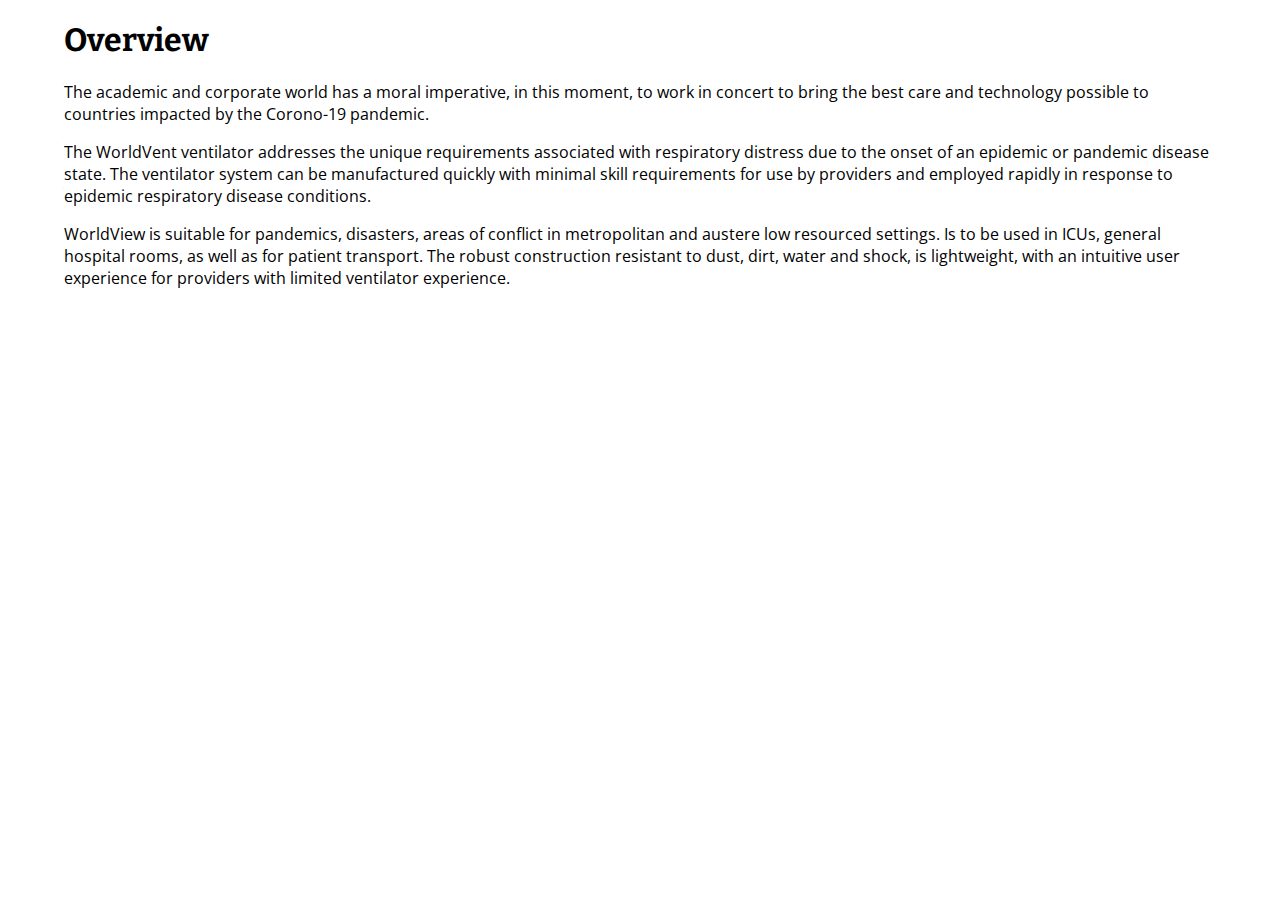
==== doc/index.html @ 31b00f1f "Bulletin" ====
<!doctype html >

<html lang="en">
	<head >
		<title>WorldVent Overview</title>
		<meta charset="utf-8">
		<link rel="stylesheet" href="../css/screen.css" title="WorldVent CSS" type="text/css" media="screen">
		<link rel="stylesheet"
          href="https://fonts.googleapis.com/css?family=Bitter">
         <link rel="stylesheet"
          href="https://fonts.googleapis.com/css?family=Open+Sans">
	</head>
	<body id="index">


<h1>Overview</h1>


<p>The academic and corporate world has a moral imperative, in this moment, to work in concert to bring the best care and technology possible to countries impacted by the Corono-19 pandemic.</p>
 
<p>
The  WorldVent ventilator addresses the unique requirements associated with respiratory distress due to the onset of an epidemic or pandemic disease state.  The  ventilator system can be manufactured quickly with minimal skill requirements for use by providers and employed rapidly in response to epidemic respiratory disease conditions.
</p>

<p>
	WorldView is suitable
for pandemics, disasters,
areas of conflict in
metropolitan and
austere low resourced
settings. Is to be used in
ICUs, general hospital
rooms, as well as for
patient transport. The
robust construction
resistant to dust, dirt,
water and shock, is
lightweight, with an
intuitive user experience for providers
with limited ventilator
experience.</p>

	</body>
</html>
---- css/screen.css ----
body {
	font-family: "Open Sans",serif;
	margin-left: 5%;
	margin-right: 5%;
}

a:link,a:visited,a:hover {
	text-decoration:none;
	color: #666;
}

h1,h2,h3,h4 {
	font-family: "Bitter";
}


h1 a:link,h1 a:visited {
	color:#000;
}



dt {font-weight:900;}



footer {
	width: 100%;
	background-color: black;
	color: white;
	padding: 1em 0 1em 0;
	text-align: center;
	font-size: .75em;
}
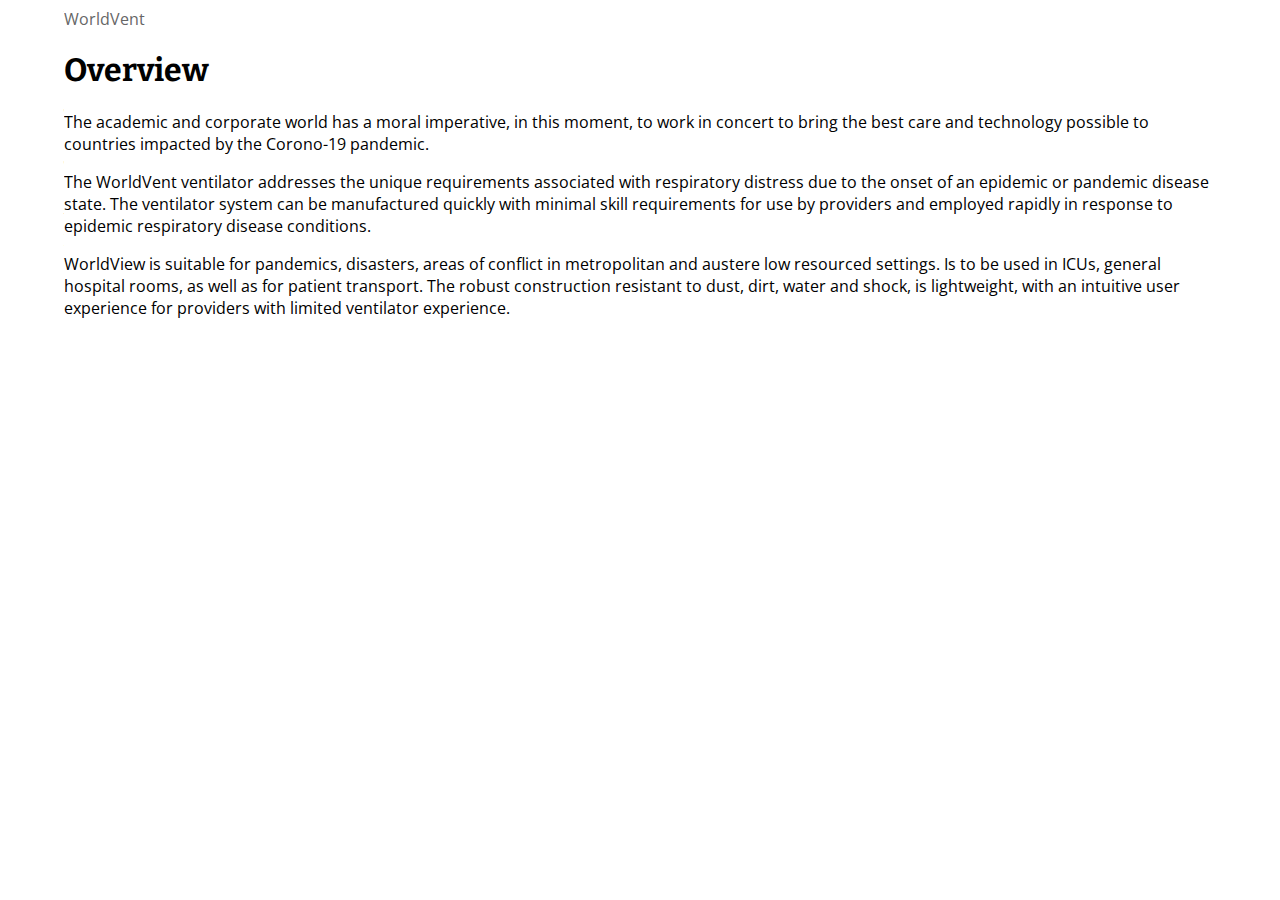
==== commit c65ad323: "Application note on bulletins; update to use <header>" ====
--- a/doc/index.html
+++ b/doc/index.html
@@ -11,6 +11,8 @@
           href="https://fonts.googleapis.com/css?family=Open+Sans">
 	</head>
 	<body id="index">
+		
+<header><a href="/index.html">WorldVent</a></header>
 
 
 <h1>Overview</h1>
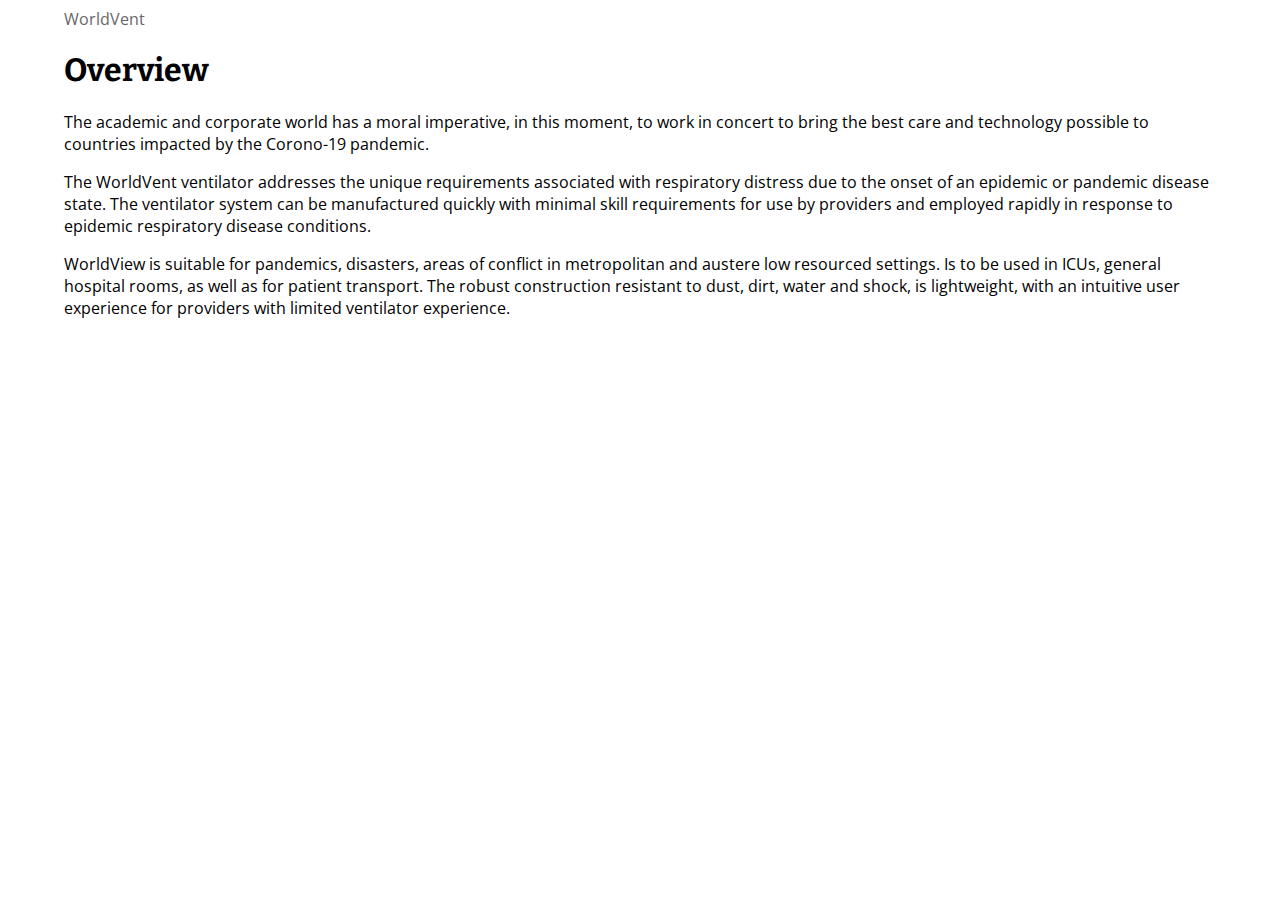
==== commit 5454199a: "updated viewports, and links to relaltive" ====
--- a/doc/index.html
+++ b/doc/index.html
@@ -4,6 +4,7 @@
 	<head >
 		<title>WorldVent Overview</title>
 		<meta charset="utf-8">
+		<meta name="viewport" content="width=device-width, initial-scale=1.0">
 		<link rel="stylesheet" href="../css/screen.css" title="WorldVent CSS" type="text/css" media="screen">
 		<link rel="stylesheet"
           href="https://fonts.googleapis.com/css?family=Bitter">
